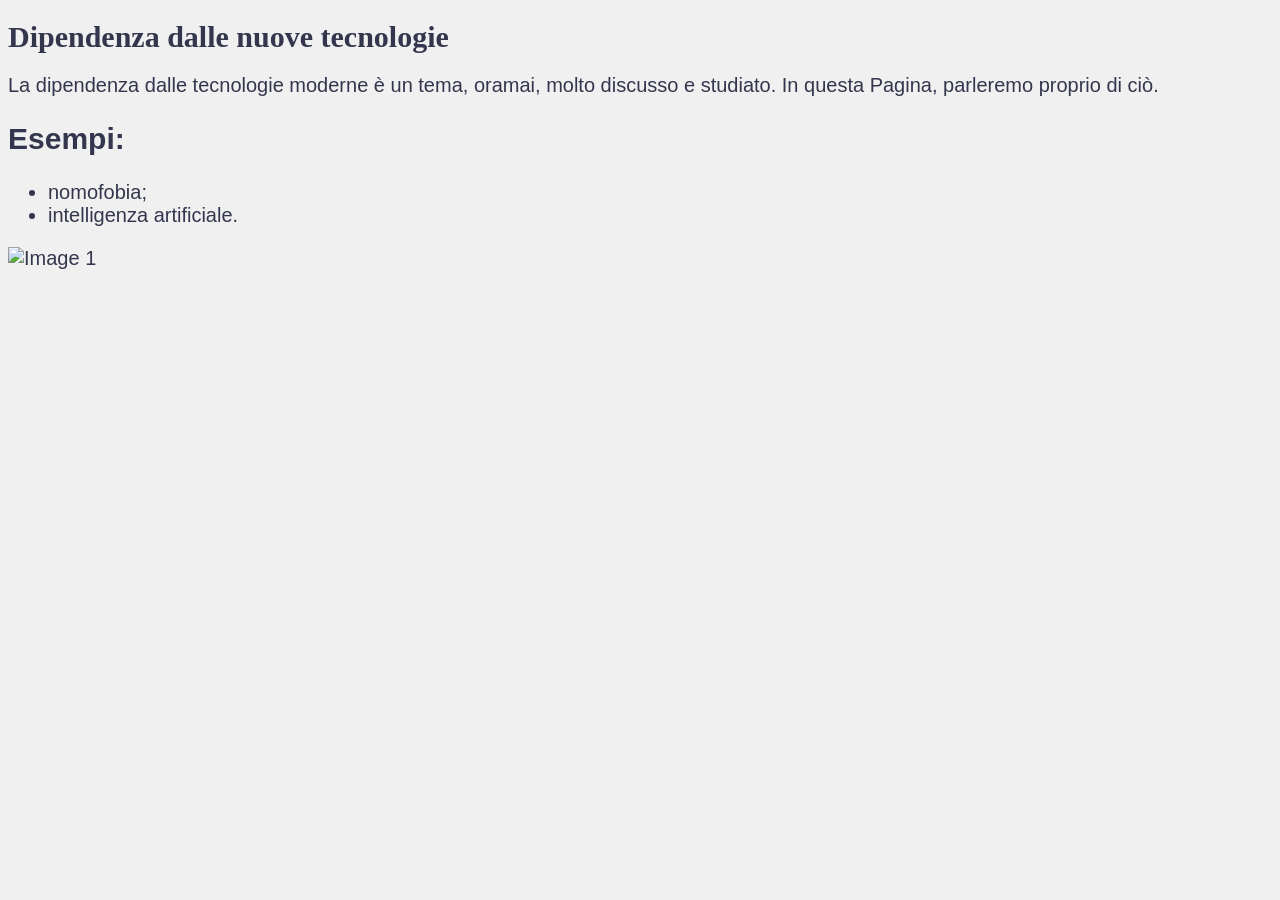
==== index.html @ 20f8eabc "first commit" ====
<!DOCTYPE html>
<html>
<head>
    <title>Dipendenza dalle nuove tecnologie</title>
    <link rel = "stylesheet" href = "style.css">
</head>
<body>
    <h1>Dipendenza dalle nuove tecnologie</h1>
    <p>La dipendenza dalle tecnologie moderne è un tema, oramai, molto discusso e studiato. In questa Pagina, parleremo proprio di ciò.</p>
    <h2>Esempi:</h2>
             <ul>
                   <li>nomofobia;</li>
                   <li>intelligenza artificiale.</li>
             </ul>
     <img src="https://blog.uniecampus.it/wp-content/uploads/2018/08/Dipendenza-da-tecnologia.jpg" alt="Image 1">
</body>
</html>
---- style.css ----
body {
    font-family: Arial,  sans-serif; /* La famiglia del font */
    font-size: 20px; /* La dimensione del font principale nei tag <p></p> */
    background-color: #f0f0f0; /* Il colore dello sfondo della pagina web */
    color: #34364e; /* Il colore del testo */ 
}
h1 {
    color: #34364e; /* Il colore dell'intestazione */
    font-size: 30px; /* La dimensione del font dell'intestazione */
    font-family: Georgia, serif; /* La famiglia del font usata nell'intestazione */
}
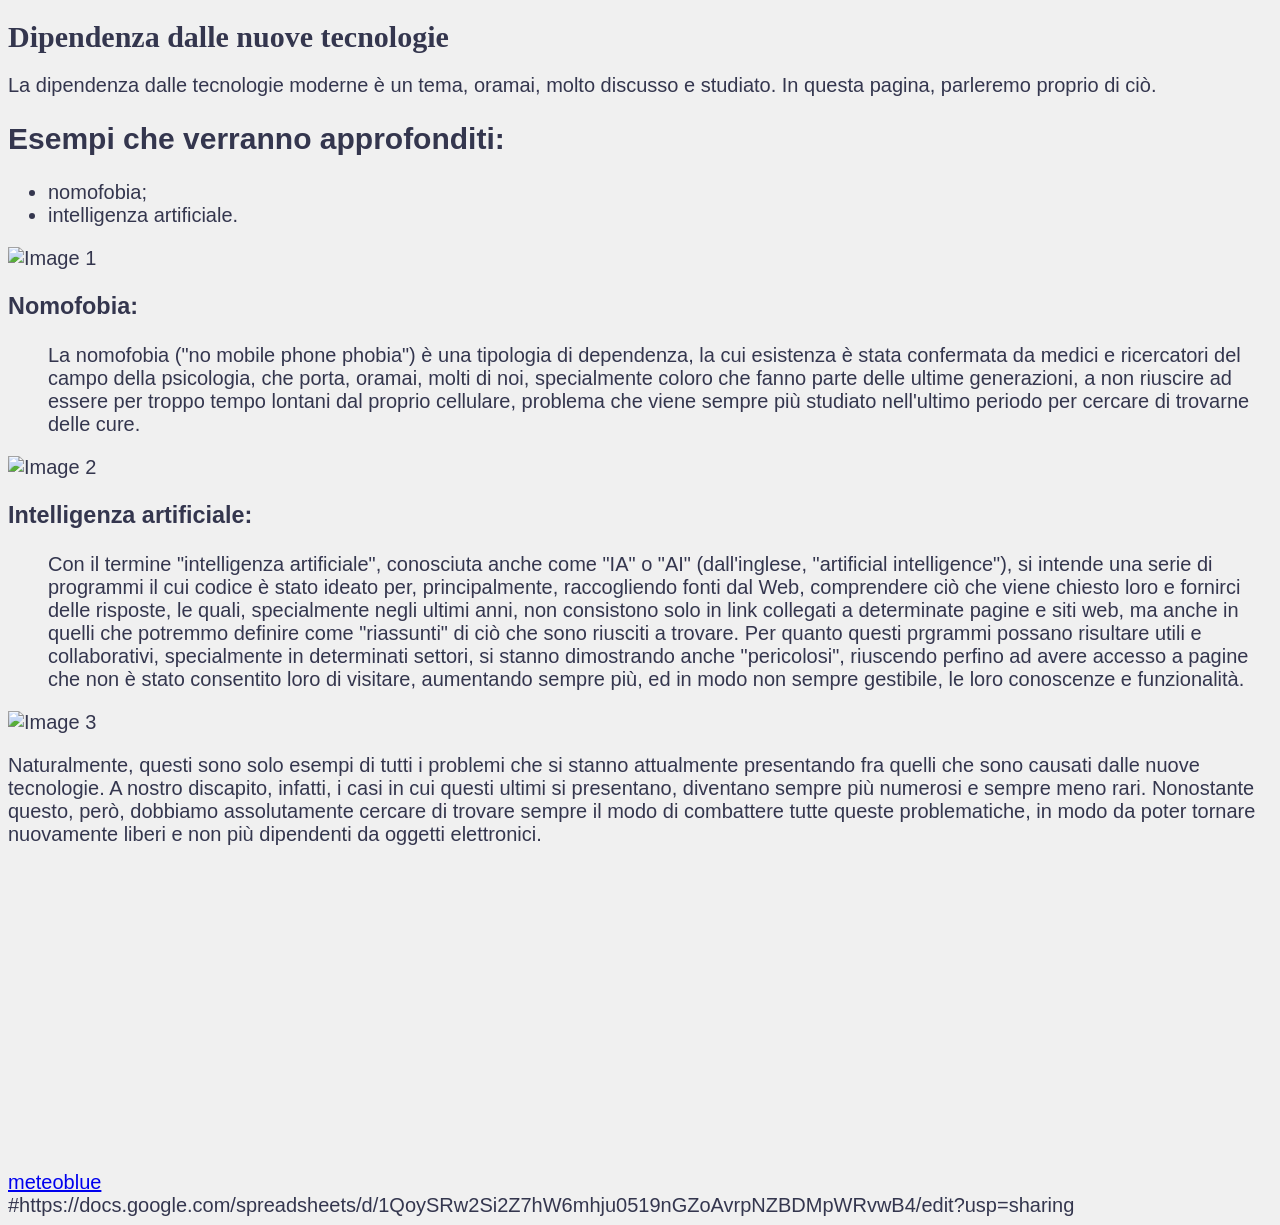
==== commit d38dca9f: "second commit" ====
--- a/index.html
+++ b/index.html
@@ -6,14 +6,40 @@
 </head>
 <body>
     <h1>Dipendenza dalle nuove tecnologie</h1>
-    <p>La dipendenza dalle tecnologie moderne è un tema, oramai, molto discusso e studiato. In questa Pagina, parleremo proprio di ciò.</p>
-    <h2>Esempi:</h2>
+    <p>La dipendenza dalle tecnologie moderne è un tema, oramai, molto discusso e studiato. 
+        In questa pagina, parleremo proprio di ciò.</p>
+    <h2>Esempi che verranno approfonditi:</h2>
              <ul>
                    <li>nomofobia;</li>
                    <li>intelligenza artificiale.</li>
              </ul>
      <img src="https://blog.uniecampus.it/wp-content/uploads/2018/08/Dipendenza-da-tecnologia.jpg" alt="Image 1">
+    <h3>Nomofobia:</h3>
+             <ul>La nomofobia ("no mobile phone phobia") è una tipologia di dependenza, la cui esistenza è stata confermata da 
+                medici e ricercatori del campo della psicologia, che porta, oramai, molti di noi, specialmente 
+                coloro che fanno parte delle ultime generazioni, a non riuscire ad essere 
+                per troppo tempo lontani dal proprio cellulare, problema che viene sempre più studiato 
+                nell'ultimo periodo per cercare di trovarne delle cure.
+             </ul>
+     <img src="https://dimages2.gazzettaobjects.it/files/image_528_298/uploads/2023/07/26/64c0ea9b014be.jpeg" alt="Image 2">
+    <h3>Intelligenza artificiale:</h3>
+             <ul>Con il termine "intelligenza artificiale", conosciuta anche come "IA" o "AI" (dall'inglese, "artificial intelligence"), 
+                si intende una serie di programmi il cui codice è stato ideato per, principalmente, raccogliendo fonti dal Web, comprendere
+                 ciò che viene chiesto loro e fornirci delle risposte, le quali, specialmente negli ultimi anni, non 
+                consistono solo in link collegati a determinate pagine e siti web, ma anche in quelli che potremmo definire come "riassunti" di ciò che sono riusciti a trovare. Per quanto questi prgrammi possano risultare utili e collaborativi, 
+                specialmente in determinati settori, si stanno dimostrando anche "pericolosi", riuscendo perfino ad avere accesso a pagine che
+                 non è stato consentito loro di visitare, aumentando sempre più, ed in modo non sempre gestibile, le loro conoscenze e funzionalità.
+             </ul>
+     <img src="https://media.prospectmagazine.co.uk/prod/images/landscape_large_fill/a20b27404d38-acemoglu-header-ai-illustration-by-justin-metz.jpg" alt="Image 3">
+     <p>                                               </p>
+     <p>                                               </p>
+     <p>Naturalmente, questi sono solo esempi di tutti i problemi che si stanno attualmente presentando fra quelli che sono causati dalle nuove tecnologie.
+        A nostro discapito, infatti, i casi in cui questi ultimi si presentano, diventano sempre più numerosi e sempre meno rari. Nonostante questo, però,
+        dobbiamo assolutamente cercare di trovare sempre il modo di combattere tutte queste problematiche, in modo da poter tornare nuovamente liberi e non
+        più dipendenti da oggetti elettronici.
+     </p>
+     <iframe src="https://www.meteoblue.com/en/weather/maps/widget/padua_italy_3171728?windAnimation=1&gust=0&satellite=1&cloudsAndPrecipitation=1&temperature=1&sunshine=1&extremeForecastIndex=1&geoloc=fixed&tempunit=C&lengthunit=metric&windunit=km%252Fh&zoom=7&autowidth=auto&user_key=91705a89ed94a2da&embed_key=2fcd0a3fd45630ae&sig=8db07d0d1f6a8035e089a3ef077b1c1d6cce21ea42ef9f2c7ca6bb7e06d932f3" frameborder="0" scrolling="NO" allowtransparency="true" sandbox="allow-same-origin allow-scripts allow-popups allow-popups-to-escape-sandbox" style="width: 50%;height: 300px;border: 0;overflow: hidden;"></iframe><div><!-- DO NOT REMOVE THIS LINK --><a href="https://www.meteoblue.com/en/weather/week/index" target="_blank" rel="noopener">meteoblue</a></div>
 </body>
 </html>
 
- 
+ #https://docs.google.com/spreadsheets/d/1QoySRw2Si2Z7hW6mhju0519nGZoAvrpNZBDMpWRvwB4/edit?usp=sharing
--- a/style.css
+++ b/style.css
@@ -4,8 +4,24 @@
     background-color: #f0f0f0; /* Il colore dello sfondo della pagina web */
     color: #34364e; /* Il colore del testo */ 
 }
+
+
+
+
 h1 {
     color: #34364e; /* Il colore dell'intestazione */
     font-size: 30px; /* La dimensione del font dell'intestazione */
     font-family: Georgia, serif; /* La famiglia del font usata nell'intestazione */
+    animation: animazione 10s infinite;
+}
+
+
+@keyframes animazione {
+    0% {color: #34364e}
+
+    50% {color: rgb(43, 177, 88)}
+
+    80% {color: rgb(99, 97, 95)}
+
+    100% {color: #34364e}
 }
